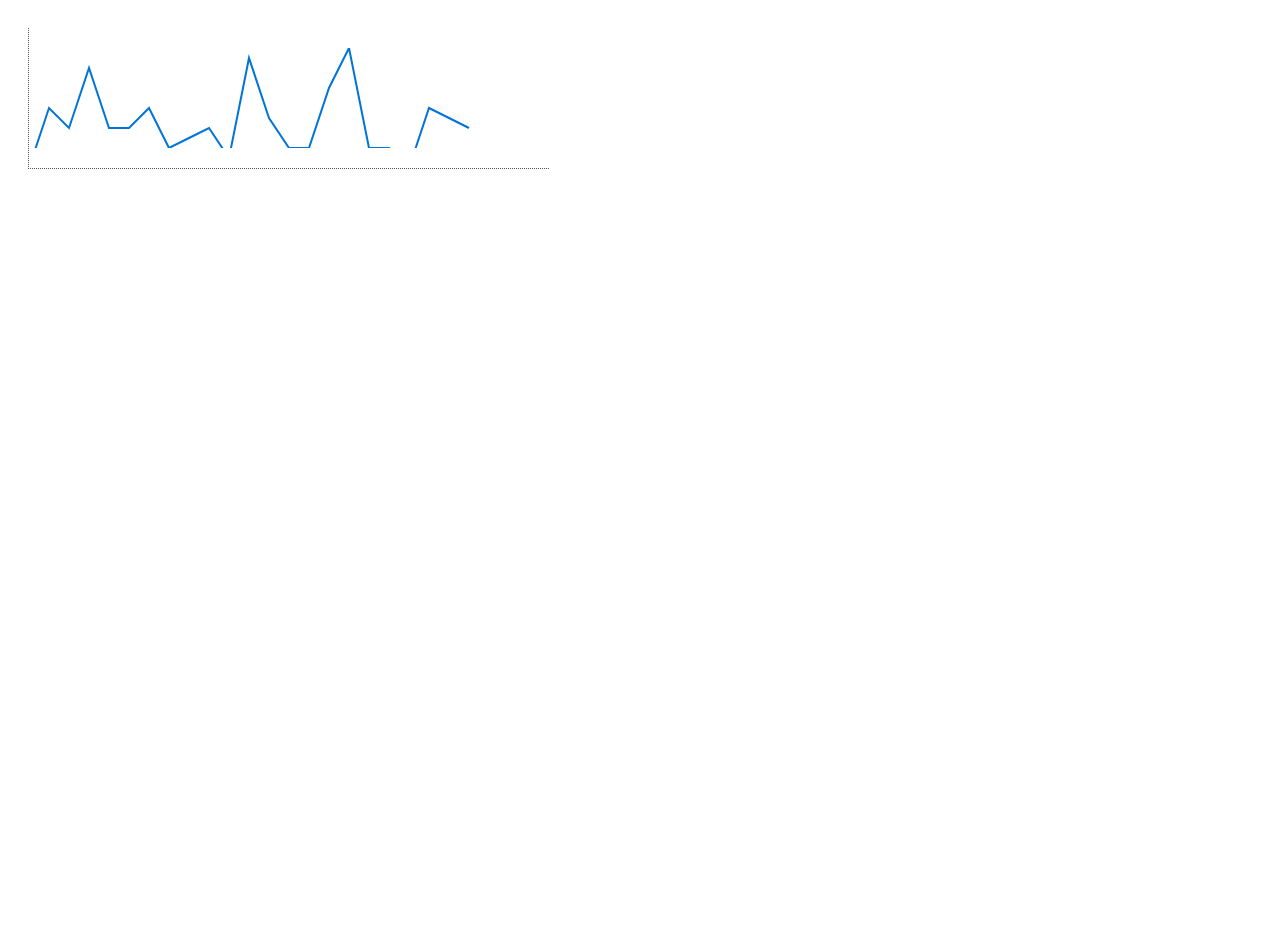
==== chart.html @ e83f5945 "stroke-dasharray" ====
<!DOCTYPE html>
<html lang="en">
<head>
    <meta charset="UTF-8">
    <meta name="viewport" content="width=device-width, initial-scale=1.0">
    <title>Document</title>
</head>
<style>
  .chart {
    background: white;
    width: 500px;
    height: 100px;
    border-left: 1px dotted #555;
    border-bottom: 1px dotted #555;
    padding: 20px 20px 20px 0;
  }
  
  body {
    /* background: #ccc; */
    padding: 20px;
  }
  
  body, html {
    height: 100%;
  }  
</style>
<body>
    <svg viewBox="0 0 500 100" class="chart">
    
    <polyline
        fill="none"
        stroke="#0074d9"
        stroke-width="2"
        points="
        00,120
        20,60
        40,80
        60,20
        80,80
        100,80
        120,60
        140,100
        160,90
        180,80
        200, 110
        220, 10
        240, 70
        260, 100
        280, 100
        300, 40
        320, 0
        340, 100
        360, 100
        380, 120
        400, 60
        420, 70
        440, 80
        "
    />
    </svg>  
</body>
</html>

<!-- width: 244px;
height: 244px;
border-radius: 50%;
border: 20px solid transparent;
background-size: 100% 100%, 50% 50%, 50% 50%, 50% 50%, 50% 50%;
background-repeat: no-repeat;
background-image: linear-gradient(white, white), 
                    linear-gradient(30deg, $secondary-color-2 36%, $secondary-color-6 30%),
                    linear-gradient(120deg, $secondary-color-5 36%, $secondary-color-5 30%),
                    linear-gradient(300deg, $secondary-color-5 36%, $secondary-color-2 30%),
                    linear-gradient(210deg, $secondary-color-5 36%, $secondary-color-5 30%);
background-position: center center, left top, right top, left bottom, right bottom;
background-origin: content-box, border-box, border-box, border-box, border-box;
background-clip: content-box, border-box, border-box, border-box, border-box; -->
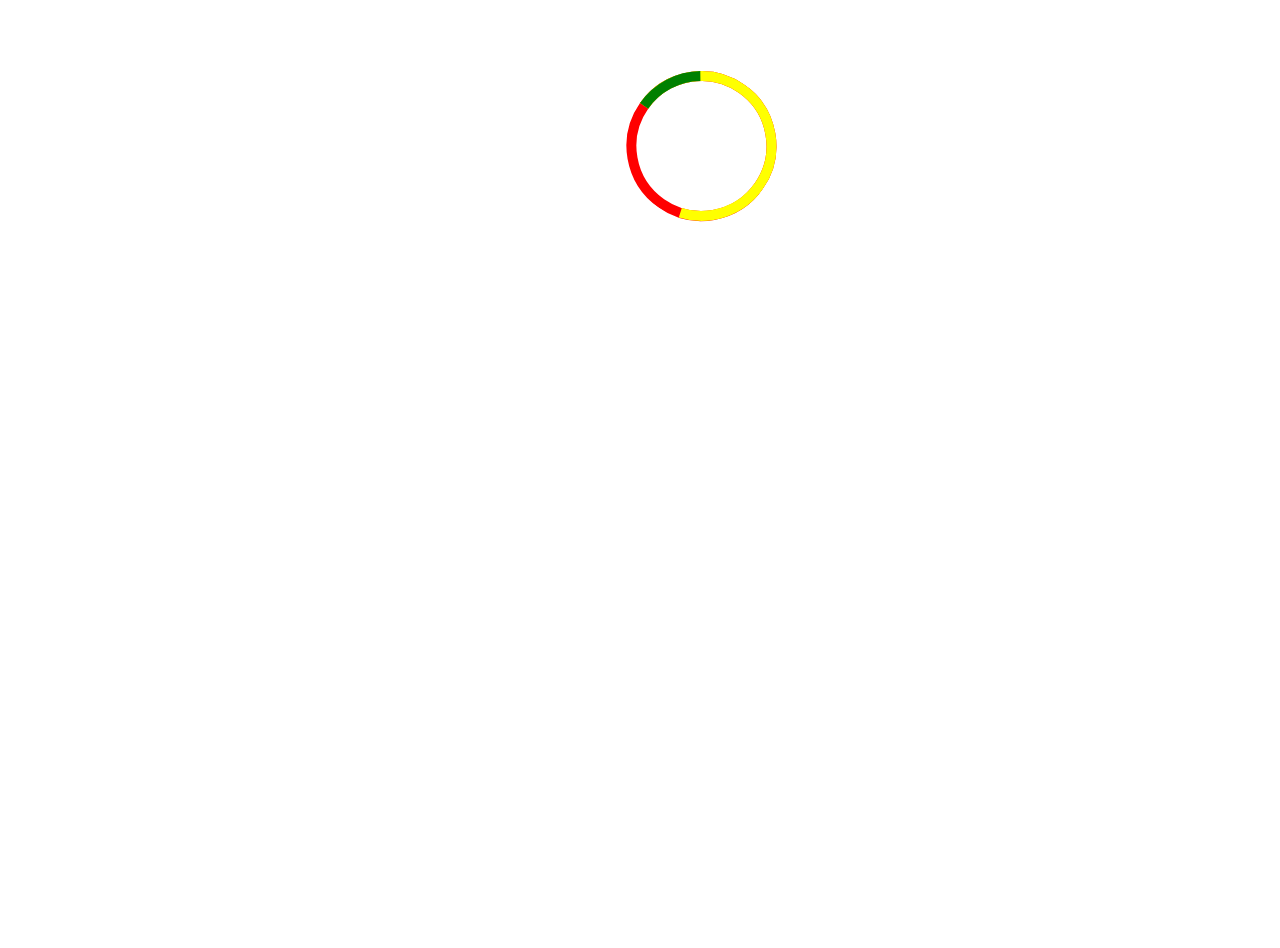
==== commit b3793b0e: "table" ====
--- a/chart.html
+++ b/chart.html
@@ -6,15 +6,41 @@
     <title>Document</title>
 </head>
 <style>
-  .chart {
-    background: white;
-    width: 500px;
-    height: 100px;
-    border-left: 1px dotted #555;
-    border-bottom: 1px dotted #555;
-    padding: 20px 20px 20px 0;
+ .box {
+    position: relative;
+     display: flex;
+     flex-direction: column;
+     justify-content: center;
+     align-items: center;
+ }
+ svg {
+    transform: rotate(-145deg);
+ }
+  svg circle {
+    position: relative;
+    width: 150px;
+    height: 150px;
+    stroke: #000;
+    stroke-width: 10;
+    fill: none;
+    transform: translate(5px, 5px);
+    stroke-dasharray: 440;
+    stroke-dashoffset: 440;
+    
   }
-  
+  svg circle:nth-child(1) {
+      stroke-dashoffset: 0;
+      stroke: red;
+      
+  }
+  svg circle:nth-child(2) {
+    stroke-dashoffset: calc(440 - (440 * 70) / 100);
+      stroke: yellow;
+  }
+  svg circle:nth-child(3) {
+    stroke-dashoffset: calc(440 - (440 * 15) / 100);
+      stroke: green;
+  }
   body {
     /* background: #ccc; */
     padding: 20px;
@@ -25,39 +51,13 @@
   }  
 </style>
 <body>
-    <svg viewBox="0 0 500 100" class="chart">
-    
-    <polyline
-        fill="none"
-        stroke="#0074d9"
-        stroke-width="2"
-        points="
-        00,120
-        20,60
-        40,80
-        60,20
-        80,80
-        100,80
-        120,60
-        140,100
-        160,90
-        180,80
-        200, 110
-        220, 10
-        240, 70
-        260, 100
-        280, 100
-        300, 40
-        320, 0
-        340, 100
-        360, 100
-        380, 120
-        400, 60
-        420, 70
-        440, 80
-        "
-    />
-    </svg>  
+    <div class="box">
+        <svg>
+            <circle cx = "70" cy= "70" r= "70"></circle>
+            <circle cx = "70" cy= "70" r= "70"></circle>
+            <circle cx = "70" cy= "70" r= "70"></circle>
+        </svg>
+    </div>
 </body>
 </html>
 
@@ -76,3 +76,39 @@
 background-origin: content-box, border-box, border-box, border-box, border-box;
 background-clip: content-box, border-box, border-box, border-box, border-box; -->
 
+ <!-- .box {
+    //     margin-top: 25px;
+    //     margin-bottom: 28px;
+    //     svg {
+    //         transform: rotate(-155deg);
+    //         width: 244px;
+    //         height: 244px;
+    //         // @media screen and (min-width: 1288px) and (max-width: 1540px) { 
+    //         //             width: 190px;
+    //         //             height: 190px;
+    //         // }
+    //     circle {
+    //         position: absolute;
+    //         width: 100%;
+    //         height: 100%x;
+    //         stroke: #000;
+    //         stroke-width: 20;
+    //         fill: none;
+    //         transform: translate(14px, 14px);
+    //         stroke-dasharray: 660;
+    //         stroke-dashoffset: 660;
+    //     }
+    //   }
+    //   svg circle:nth-child(1) {
+    //       stroke-dashoffset: 0;
+    //       stroke: red;
+    //   }
+    //   svg circle:nth-child(2) {
+    //     stroke-dashoffset: calc(660 - (660 * 75) / 100);
+    //       stroke: yellow;
+    //   }
+    //   svg circle:nth-child(3) {
+    //     stroke-dashoffset: calc(660 - (660 * 18) / 100);
+    //       stroke: green;
+    //   }
+    // } -->